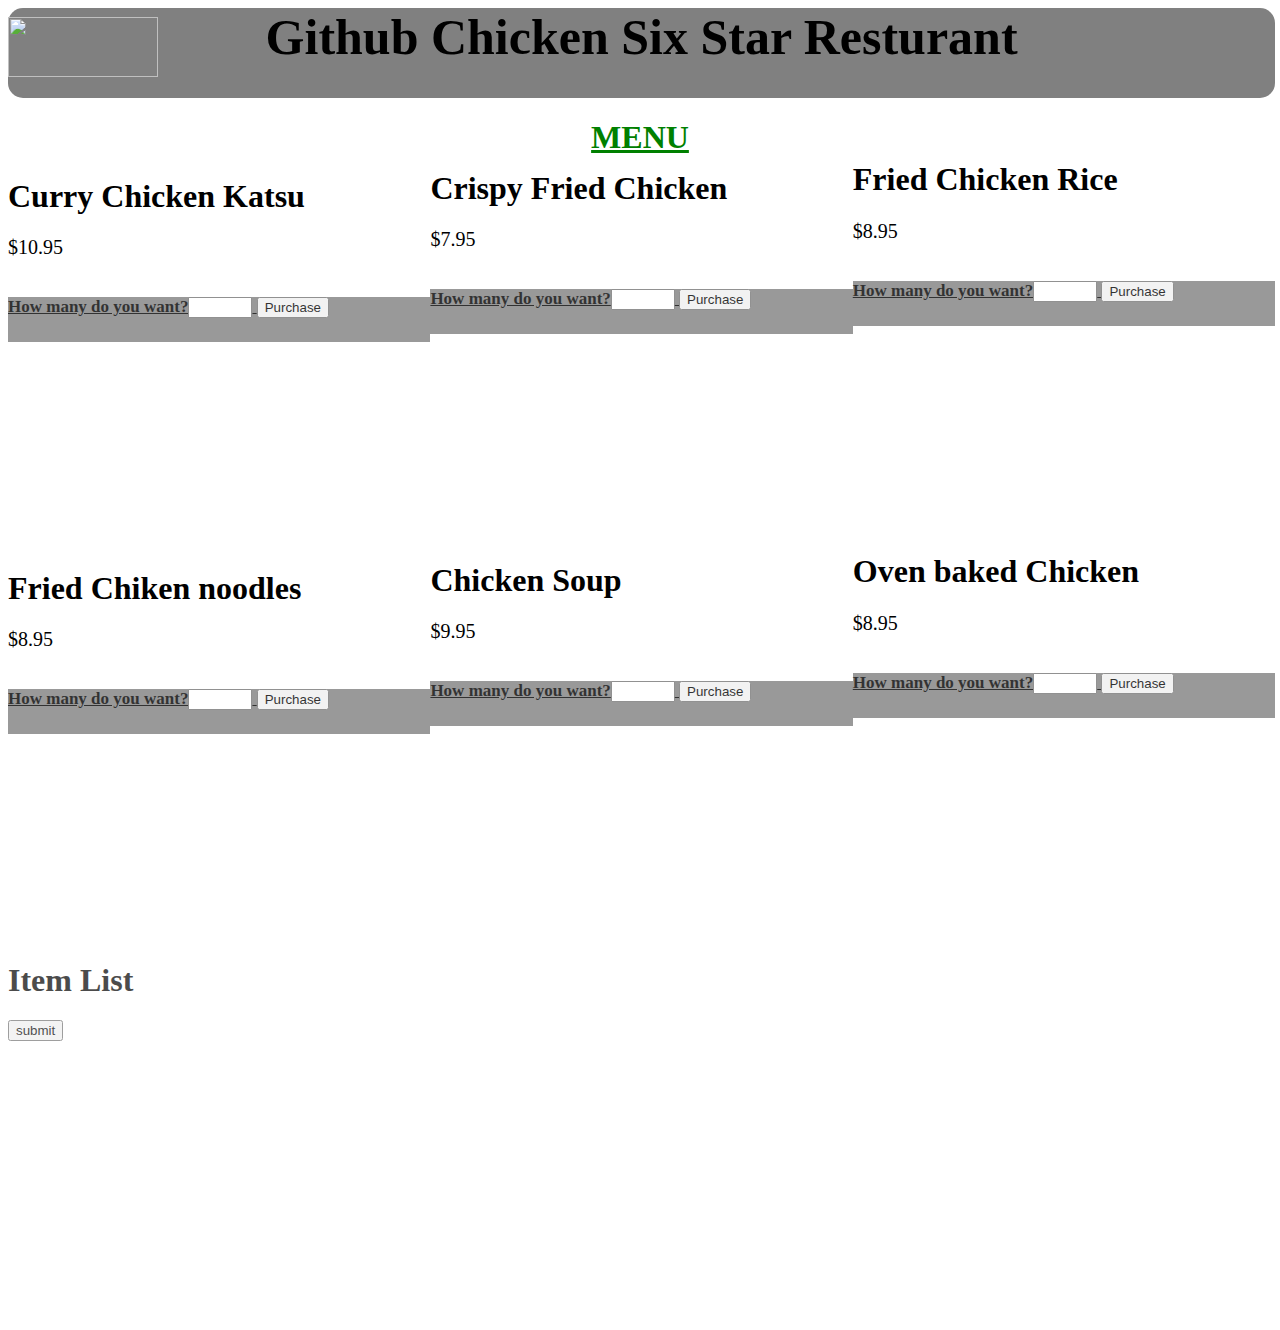
==== index.html @ 5165e941 "Add files via upload" ====
<html>
  <head>
    <link rel="stylesheet" type="text/css" href="store.css">
  </head>
  <body>
    <div id="StoreTitle">
      <h1 id="storeT">Github Chicken Six Star Resturant</h1>
      <img id="logo" src="https://images-platform.99static.com/33-pyDLTARxrpq5t1hn8p_ibRNU=/193x100:996x903/500x500/top/smart/99designs-contests-attachments/71/71759/attachment_71759424" height="60vh" width="150vw">
    </div>
    <h1 id="storemenu">MENU</h1>
    <div id="food1">
      <h1 id="food1Name">sda</h1>
      <p id="food1price">ada</p>
      <br>
    <div id="box">
    <b>How many do you want?<input type="number" id="food1Quatity" min=0>
    <button id="food1Button" onclick="ShowResult1()">Purchase</button></b>
      </div>
    </div>
     <div id="food2">
      <h1 id="food2Name">sda</h1>
      <p id="food2price">ada</p>
      <br>
    <div id="box">
    <b>How many do you want?<input type="number" id="food2Quatity" min=0>
    <button id="food1Button" onclick="ShowResult2()">Purchase</button></b>
      </div>
    </div>
     <div id="food3">
       <h1 id="food3Name"></h1>
      <p id="food3price"></p>
      <br>
    <div id="box">
    <b>How many do you want?<input type="number" id="food3Quatity" min=0>
    <button id="food1Button" onclick="ShowResult3()">Purchase</button></b>
      </div>
    </div>
     <div id="food4">
       <h1 id="food4Name"></h1>
      <p id="food4price"></p>
      <br>
    <div id="box">
    <b>How many do you want?<input type="number" id="food4Quatity" min=0>
    <button id="food1Button" onclick="ShowResult4()">Purchase</button></b>
      </div>
    </div>
     <div id="food5">
      <h1 id="food5Name"></h1>
      <p id="food5price"></p>
      <br>
    <div id="box">
    <b>How many do you want?<input type="number" id="food5Quatity" min=0>
    <button id="food1Button" onclick="ShowResult5()">Purchase</button></b>
      </div>
    </div>
     <div id="food6">
      <h1 id="food6Name"></h1>
      <p id="food6price"></p>
      <br>
    <div id="box">
    <b>How many do you want?<input type="number" id="food6Quatity" min=0>
    <button id="food1Button" onclick="ShowResult6()">Purchase</button></b>
      </div>
    </div>
    <div id="result">
    <h1>Item List</h1>
      <ol></ol>
    <button onclick="nextpage()">submit</button>
    </div>
    <script src="store.js"></script>
  </body>
</html>
---- store.css ----
body{
  background-image:url('https://www.eurocheapo.com/blog/wp-content/uploads/2008/05/les-halles-bosquet.jpg');
  background-size:cover;
}
div{  width:33vw;
  height:43vh;
}
#storeT{
   text-align:center;
   font-size:50px;
}
#storemenu{
  text-align:center;
  text-decoration:underline;
  color:green;
}
#box{
  width:33vw;
  height:5vh;
  background-color:gray;
  opacity:0.8;
}
p{
  font-size:20px;
}
b{
font-size:17px;
text-decoration:underline;
}
#logo{
  margin-top:-6.5%;
}
#StoreTitle{
  width:99vw;
  height:10vh;
  background-color:gray;
  border-radius:15px;
  margin-bottom:2vh;
  
}
#food1{
  background-image:url('https://japan.recipetineats.com/wp-content/uploads/2017/03/Katsu-Curry2.jpg');
  background-size:cover;
  border-radius:25px;
}
input{
  width:5vw;
}
#food2{
  background-image:url('https://feastandfarm.com/wp-content/uploads/friedchicken.jpg');
    background-size:cover;
  margin-left:33vw;
  margin-top:-46.3vh;
  border-radius:25px;
}
#food3{
  background-image:url('https://www.averiecooks.com/wp-content/uploads/2016/02/chickenfriedrice-10.jpg');
  background-size:cover;
   margin-left:66vw;
  margin-top:-46.3vh;
  border-radius:25px;
}
#food4{
  background-image:url('https://recipes.timesofindia.com/photo/54458787.cms');
  background-size:cover;
  border-radius:25px;
}
#food5{
  background-image:url('https://static01.nyt.com/images/2016/11/29/dining/recipelab-chick-noodle-still/recipelab-chick-noodle-still-videoSixteenByNineJumbo1600.jpg');
  background-size:cover;
    margin-left:33vw;
  margin-top:-46.3vh;
  border-radius:25px;
}
#food6{
  background-image:url('https://images-gmi-pmc.edge-generalmills.com/8a61d4b7-8967-47f0-b486-71a0e86ca82a.jpg');
  background-size:cover;
   margin-left:66vw;
  margin-top:-46.3vh;
  border-radius:25px;
}
#result{
  width:98.5vw;
  height:40vh;
  background-color:white;
  opacity:0.7;
}
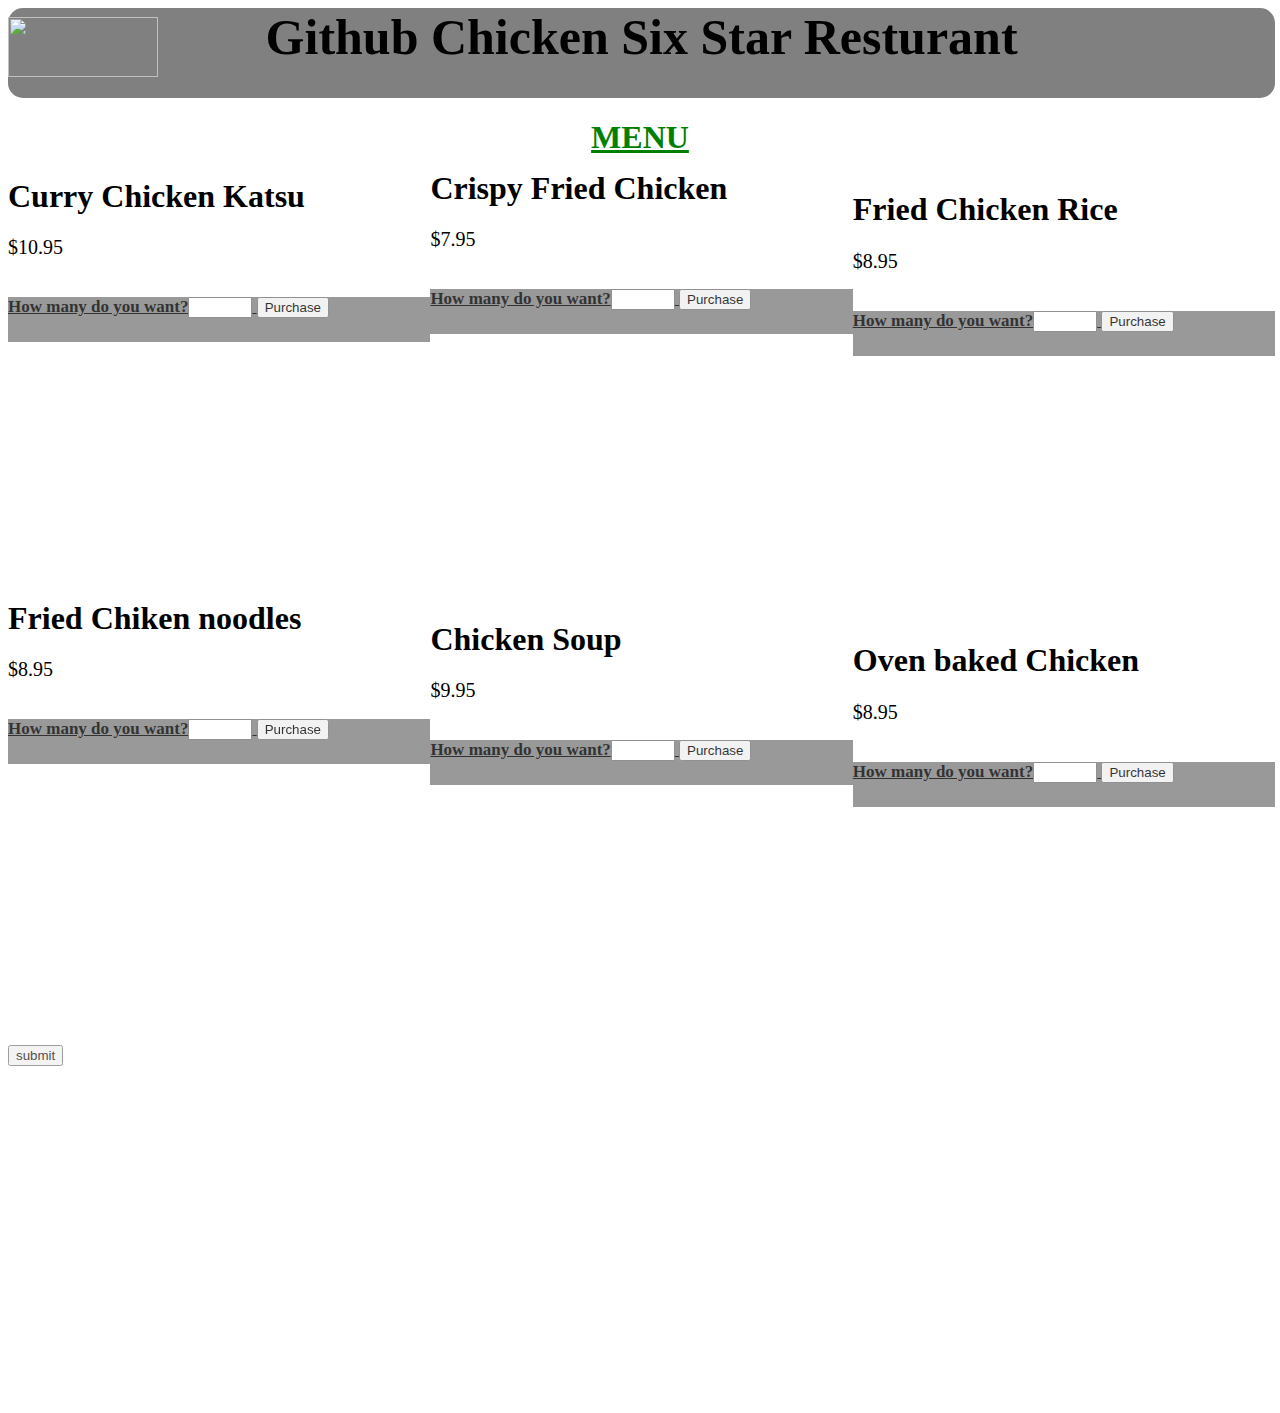
==== commit 13880c6a: "Add files via upload" ====
--- a/index.html
+++ b/index.html
@@ -1,72 +1,71 @@
-<html>
-  <head>
-    <link rel="stylesheet" type="text/css" href="store.css">
-  </head>
-  <body>
-    <div id="StoreTitle">
-      <h1 id="storeT">Github Chicken Six Star Resturant</h1>
-      <img id="logo" src="https://images-platform.99static.com/33-pyDLTARxrpq5t1hn8p_ibRNU=/193x100:996x903/500x500/top/smart/99designs-contests-attachments/71/71759/attachment_71759424" height="60vh" width="150vw">
-    </div>
-    <h1 id="storemenu">MENU</h1>
-    <div id="food1">
-      <h1 id="food1Name">sda</h1>
-      <p id="food1price">ada</p>
-      <br>
-    <div id="box">
-    <b>How many do you want?<input type="number" id="food1Quatity" min=0>
-    <button id="food1Button" onclick="ShowResult1()">Purchase</button></b>
-      </div>
-    </div>
-     <div id="food2">
-      <h1 id="food2Name">sda</h1>
-      <p id="food2price">ada</p>
-      <br>
-    <div id="box">
-    <b>How many do you want?<input type="number" id="food2Quatity" min=0>
-    <button id="food1Button" onclick="ShowResult2()">Purchase</button></b>
-      </div>
-    </div>
-     <div id="food3">
-       <h1 id="food3Name"></h1>
-      <p id="food3price"></p>
-      <br>
-    <div id="box">
-    <b>How many do you want?<input type="number" id="food3Quatity" min=0>
-    <button id="food1Button" onclick="ShowResult3()">Purchase</button></b>
-      </div>
-    </div>
-     <div id="food4">
-       <h1 id="food4Name"></h1>
-      <p id="food4price"></p>
-      <br>
-    <div id="box">
-    <b>How many do you want?<input type="number" id="food4Quatity" min=0>
-    <button id="food1Button" onclick="ShowResult4()">Purchase</button></b>
-      </div>
-    </div>
-     <div id="food5">
-      <h1 id="food5Name"></h1>
-      <p id="food5price"></p>
-      <br>
-    <div id="box">
-    <b>How many do you want?<input type="number" id="food5Quatity" min=0>
-    <button id="food1Button" onclick="ShowResult5()">Purchase</button></b>
-      </div>
-    </div>
-     <div id="food6">
-      <h1 id="food6Name"></h1>
-      <p id="food6price"></p>
-      <br>
-    <div id="box">
-    <b>How many do you want?<input type="number" id="food6Quatity" min=0>
-    <button id="food1Button" onclick="ShowResult6()">Purchase</button></b>
-      </div>
-    </div>
-    <div id="result">
-    <h1>Item List</h1>
-      <ol></ol>
-    <button onclick="nextpage()">submit</button>
-    </div>
-    <script src="store.js"></script>
-  </body>
-</html>+<html>
+  <head>
+    <link rel="stylesheet" type="text/css" href="store.css">
+  </head>
+  <body>
+    <div id="StoreTitle">
+      <h1 id="storeT">Github Chicken Six Star Resturant</h1>
+      <img id="logo" src="https://images-platform.99static.com/33-pyDLTARxrpq5t1hn8p_ibRNU=/193x100:996x903/500x500/top/smart/99designs-contests-attachments/71/71759/attachment_71759424" height="60vh" width="150vw">
+    </div>
+    <h1 id="storemenu">MENU</h1>
+    <div id="food1">
+      <h1 id="food1Name">sda</h1>
+      <p id="food1price">ada</p>
+      <br>
+    <div id="box">
+    <b>How many do you want?<input type="number" id="food1Quatity" min=0>
+    <button id="food1Button" onclick="ShowResult1()">Purchase</button></b>
+      </div>
+    </div>
+     <div id="food2">
+      <h1 id="food2Name">sda</h1>
+      <p id="food2price">ada</p>
+      <br>
+    <div id="box">
+    <b>How many do you want?<input type="number" id="food2Quatity" min=0>
+    <button id="food1Button" onclick="ShowResult2()">Purchase</button></b>
+      </div>
+    </div>
+     <div id="food3">
+       <h1 id="food3Name"></h1>
+      <p id="food3price"></p>
+      <br>
+    <div id="box">
+    <b>How many do you want?<input type="number" id="food3Quatity" min=0>
+    <button id="food1Button" onclick="ShowResult3()">Purchase</button></b>
+      </div>
+    </div>
+     <div id="food4">
+       <h1 id="food4Name"></h1>
+      <p id="food4price"></p>
+      <br>
+    <div id="box">
+    <b>How many do you want?<input type="number" id="food4Quatity" min=0>
+    <button id="food1Button" onclick="ShowResult4()">Purchase</button></b>
+      </div>
+    </div>
+     <div id="food5">
+      <h1 id="food5Name"></h1>
+      <p id="food5price"></p>
+      <br>
+    <div id="box">
+    <b>How many do you want?<input type="number" id="food5Quatity" min=0>
+    <button id="food1Button" onclick="ShowResult5()">Purchase</button></b>
+      </div>
+    </div>
+     <div id="food6">
+      <h1 id="food6Name"></h1>
+      <p id="food6price"></p>
+      <br>
+    <div id="box">
+    <b>How many do you want?<input type="number" id="food6Quatity" min=0>
+    <button id="food1Button" onclick="ShowResult6()">Purchase</button></b>
+      </div>
+    </div>
+    <div id="result">
+    <ol></ol>
+    <button onclick="nextpage()">submit</button>
+    </div>
+    <script src="store.js"></script>
+  </body>
+</html>
--- a/store.css
+++ b/store.css
@@ -1,87 +1,97 @@
-body{
-  background-image:url('https://www.eurocheapo.com/blog/wp-content/uploads/2008/05/les-halles-bosquet.jpg');
-  background-size:cover;
-}
-div{  width:33vw;
-  height:43vh;
-}
-#storeT{
-   text-align:center;
-   font-size:50px;
-}
-#storemenu{
-  text-align:center;
-  text-decoration:underline;
-  color:green;
-}
-#box{
-  width:33vw;
-  height:5vh;
-  background-color:gray;
-  opacity:0.8;
-}
-p{
-  font-size:20px;
-}
-b{
-font-size:17px;
-text-decoration:underline;
-}
-#logo{
-  margin-top:-6.5%;
-}
-#StoreTitle{
-  width:99vw;
-  height:10vh;
-  background-color:gray;
-  border-radius:15px;
-  margin-bottom:2vh;
-  
-}
-#food1{
-  background-image:url('https://japan.recipetineats.com/wp-content/uploads/2017/03/Katsu-Curry2.jpg');
-  background-size:cover;
-  border-radius:25px;
-}
-input{
-  width:5vw;
-}
-#food2{
-  background-image:url('https://feastandfarm.com/wp-content/uploads/friedchicken.jpg');
-    background-size:cover;
-  margin-left:33vw;
-  margin-top:-46.3vh;
-  border-radius:25px;
-}
-#food3{
-  background-image:url('https://www.averiecooks.com/wp-content/uploads/2016/02/chickenfriedrice-10.jpg');
-  background-size:cover;
-   margin-left:66vw;
-  margin-top:-46.3vh;
-  border-radius:25px;
-}
-#food4{
-  background-image:url('https://recipes.timesofindia.com/photo/54458787.cms');
-  background-size:cover;
-  border-radius:25px;
-}
-#food5{
-  background-image:url('https://static01.nyt.com/images/2016/11/29/dining/recipelab-chick-noodle-still/recipelab-chick-noodle-still-videoSixteenByNineJumbo1600.jpg');
-  background-size:cover;
-    margin-left:33vw;
-  margin-top:-46.3vh;
-  border-radius:25px;
-}
-#food6{
-  background-image:url('https://images-gmi-pmc.edge-generalmills.com/8a61d4b7-8967-47f0-b486-71a0e86ca82a.jpg');
-  background-size:cover;
-   margin-left:66vw;
-  margin-top:-46.3vh;
-  border-radius:25px;
-}
-#result{
-  width:98.5vw;
-  height:40vh;
-  background-color:white;
-  opacity:0.7;
+body{
+  background-image:url('https://www.eurocheapo.com/blog/wp-content/uploads/2008/05/les-halles-bosquet.jpg');
+  background-size:cover;
+}
+div{  width:33vw;
+  height:43vh;
+}
+#storeT{
+   text-align:center;
+   font-size:50px;
+}
+#storemenu{
+  text-align:center;
+  text-decoration:underline;
+  color:green;
+}
+#box{
+  width:33vw;
+  height:5vh;
+  background-color:gray;
+  opacity:0.8;
+}
+p{
+  font-size:20px;
+}
+b{
+font-size:17px;
+text-decoration:underline;
+}
+#logo{
+  margin-top:-6.5%;
+}
+#StoreTitle{
+  width:99vw;
+  height:10vh;
+  background-color:gray;
+  border-radius:15px;
+  margin-bottom:2vh;
+  
+}
+#food1{
+  background-image:url('https://japan.recipetineats.com/wp-content/uploads/2017/03/Katsu-Curry2.jpg');
+  background-size:cover;
+  border-radius:25px;
+}
+input{
+  width:5vw;
+}
+#food2{
+  background-image:url('https://feastandfarm.com/wp-content/uploads/friedchicken.jpg');
+    background-size:cover;
+  margin-left:33vw;
+  margin-top:-46.3vh;
+  border-radius:25px;
+}
+#food3{
+  background-image:url('https://www.averiecooks.com/wp-content/uploads/2016/02/chickenfriedrice-10.jpg');
+  background-size:cover;
+   margin-left:66vw;
+  margin-top:-43vh;
+  border-radius:25px;
+}
+#food4{
+  background-image:url('https://recipes.timesofindia.com/photo/54458787.cms');
+  background-size:cover;
+  border-radius:25px;
+}
+#food5{
+  background-image:url('https://static01.nyt.com/images/2016/11/29/dining/recipelab-chick-noodle-still/recipelab-chick-noodle-still-videoSixteenByNineJumbo1600.jpg');
+  background-size:cover;
+    margin-left:33vw;
+  margin-top:-43vh;
+  border-radius:25px;
+}
+#food6{
+  background-image:url('https://images-gmi-pmc.edge-generalmills.com/8a61d4b7-8967-47f0-b486-71a0e86ca82a.jpg');
+  background-size:cover;
+   margin-left:66vw;
+  margin-top:-43vh;
+  border-radius:25px;
+}
+#result{
+  width:98.5vw;
+  height:40vh;
+  background-color:white;
+  opacity:0.7;
+}
+#recipe{
+  height:90vh;
+  width:40vw;
+  background-color:white;
+  opacity:0.8;
+  margin-left:30%;
+}
+#Summary{
+  text-align:center;
 }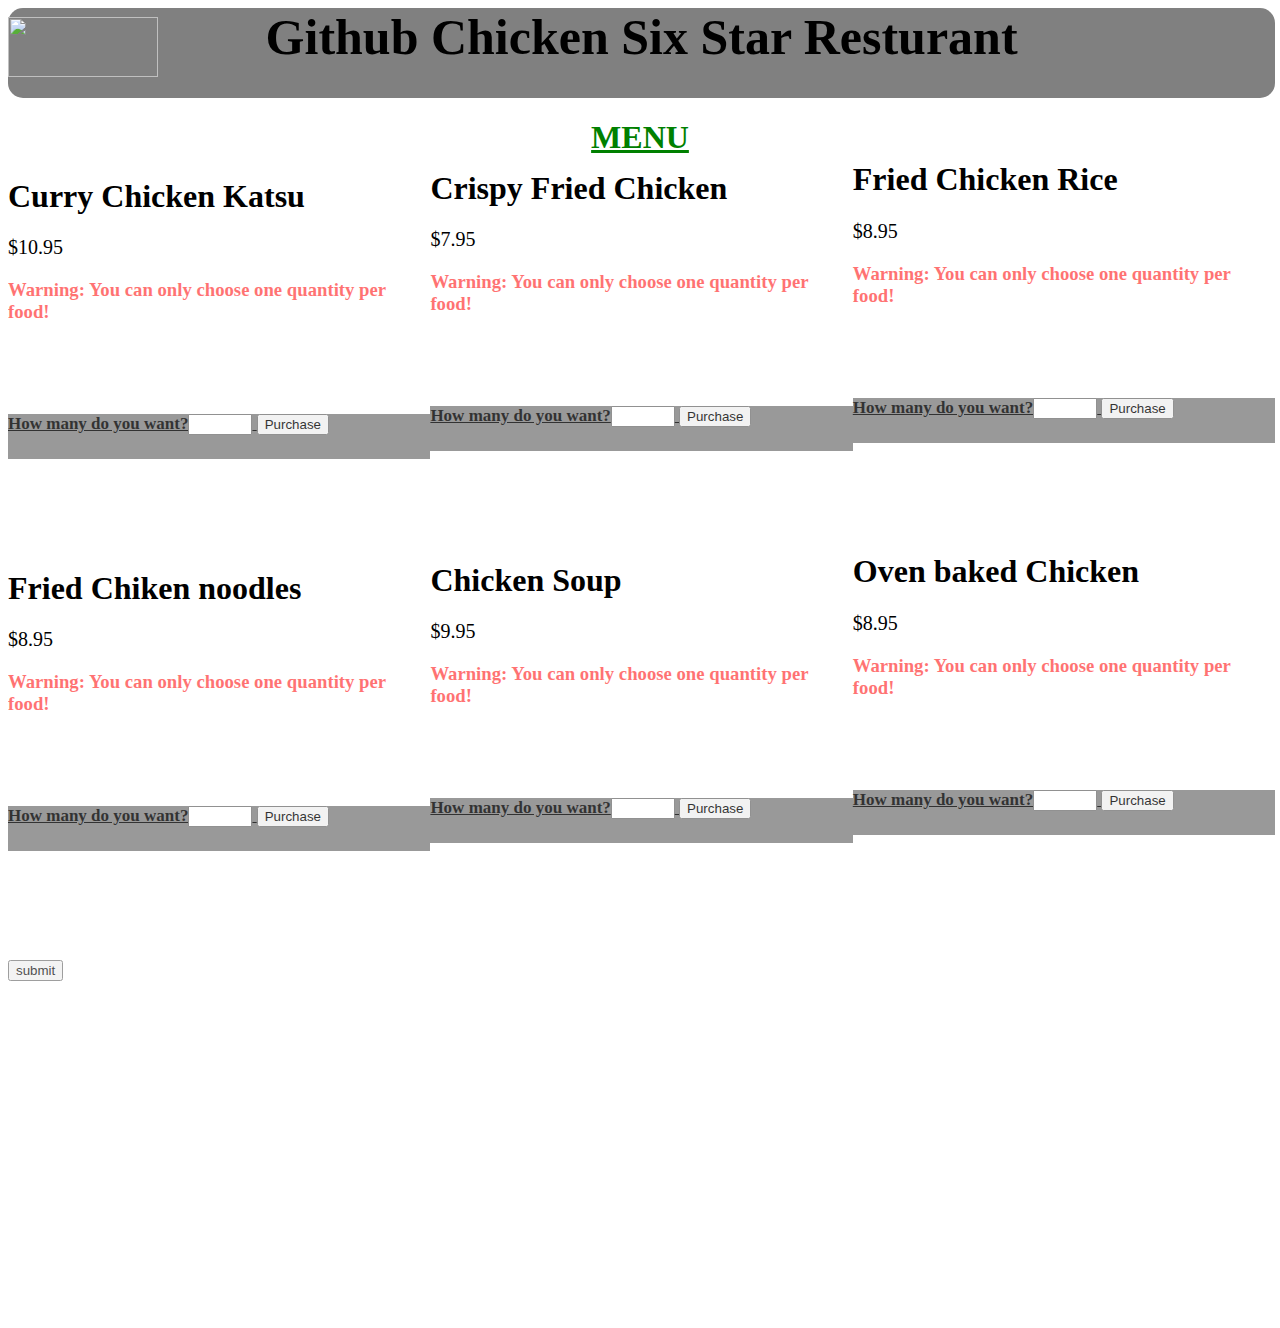
==== commit 47c5cc6d: "Add files via upload" ====
--- a/index.html
+++ b/index.html
@@ -1,71 +1,90 @@
-<html>
-  <head>
-    <link rel="stylesheet" type="text/css" href="store.css">
-  </head>
-  <body>
-    <div id="StoreTitle">
-      <h1 id="storeT">Github Chicken Six Star Resturant</h1>
-      <img id="logo" src="https://images-platform.99static.com/33-pyDLTARxrpq5t1hn8p_ibRNU=/193x100:996x903/500x500/top/smart/99designs-contests-attachments/71/71759/attachment_71759424" height="60vh" width="150vw">
-    </div>
-    <h1 id="storemenu">MENU</h1>
-    <div id="food1">
-      <h1 id="food1Name">sda</h1>
-      <p id="food1price">ada</p>
-      <br>
-    <div id="box">
-    <b>How many do you want?<input type="number" id="food1Quatity" min=0>
-    <button id="food1Button" onclick="ShowResult1()">Purchase</button></b>
-      </div>
-    </div>
-     <div id="food2">
-      <h1 id="food2Name">sda</h1>
-      <p id="food2price">ada</p>
-      <br>
-    <div id="box">
-    <b>How many do you want?<input type="number" id="food2Quatity" min=0>
-    <button id="food1Button" onclick="ShowResult2()">Purchase</button></b>
-      </div>
-    </div>
-     <div id="food3">
-       <h1 id="food3Name"></h1>
-      <p id="food3price"></p>
-      <br>
-    <div id="box">
-    <b>How many do you want?<input type="number" id="food3Quatity" min=0>
-    <button id="food1Button" onclick="ShowResult3()">Purchase</button></b>
-      </div>
-    </div>
-     <div id="food4">
-       <h1 id="food4Name"></h1>
-      <p id="food4price"></p>
-      <br>
-    <div id="box">
-    <b>How many do you want?<input type="number" id="food4Quatity" min=0>
-    <button id="food1Button" onclick="ShowResult4()">Purchase</button></b>
-      </div>
-    </div>
-     <div id="food5">
-      <h1 id="food5Name"></h1>
-      <p id="food5price"></p>
-      <br>
-    <div id="box">
-    <b>How many do you want?<input type="number" id="food5Quatity" min=0>
-    <button id="food1Button" onclick="ShowResult5()">Purchase</button></b>
-      </div>
-    </div>
-     <div id="food6">
-      <h1 id="food6Name"></h1>
-      <p id="food6price"></p>
-      <br>
-    <div id="box">
-    <b>How many do you want?<input type="number" id="food6Quatity" min=0>
-    <button id="food1Button" onclick="ShowResult6()">Purchase</button></b>
-      </div>
-    </div>
-    <div id="result">
-    <ol></ol>
-    <button onclick="nextpage()">submit</button>
-    </div>
-    <script src="store.js"></script>
-  </body>
-</html>
+<html>
+  <head>
+    <link rel="stylesheet" type="text/css" href="store.css">
+  </head>
+  <body>
+    <div id="StoreTitle">
+      <h1 id="storeT">Github Chicken Six Star Resturant</h1>
+      <img id="logo" src="https://images-platform.99static.com/33-pyDLTARxrpq5t1hn8p_ibRNU=/193x100:996x903/500x500/top/smart/99designs-contests-attachments/71/71759/attachment_71759424" height="60vh" width="150vw">
+    </div>
+    <h1 id="storemenu">MENU</h1>
+    <div id="food1">
+      <h1 id="food1Name">sda</h1>
+      <p id="food1price">ada</p>
+<div id="box2"><h3 id="warn"> Warning: You can only choose one quantity per food!</h3></div>
+<br><br><br><br><br>
+    <div id="box">
+    <b>How many do you want?<input type="number" id="food1Quatity" min=0 max=10>
+    <button id="food1Button" onclick="ShowResult1()">Purchase</button>
+  </b>
+      </div>
+    </div>
+     <div id="food2">
+      <h1 id="food2Name">sda</h1>
+      <p id="food2price">ada</p>
+<div id="box2"><h3 id="warn"> Warning: You can only choose one quantity per food!</h3></div>
+<br><br><br><br><br>
+    <div id="box">
+    <b>How many do you want?<input type="number" id="food2Quatity" min=0 max=10>
+    <button id="food1Button" onclick="ShowResult2()">Purchase</button>
+  </b>
+      </div>
+    </div>
+     <div id="food3">
+       <h1 id="food3Name"></h1>
+      <p id="food3price"></p>
+
+<div id="box2"><h3 id="warn"> Warning: You can only choose one quantity per food!</h3></div>
+<br><br><br><br><br>
+    <div id="box">
+<b>How many do you want?<input type="number" id="food3Quatity" min=0 max=10>
+    <button id="food1Button" onclick="ShowResult3()">Purchase</button></b>
+      </div>
+    </div>
+     <div id="food4">
+       <h1 id="food4Name"></h1>
+      <p id="food4price"></p>
+<div id="box2"><h3 id="warn"> Warning: You can only choose one quantity per food!</h3></div>
+<br><br><br><br><br>
+    <div id="box">
+<b>How many do you want?<input type="number" id="food4Quatity" min=0 max=10>
+    <button id="food1Button" onclick="ShowResult4()">Purchase</button>
+  </b>
+      </div>
+    </div>
+     <div id="food5">
+      <h1 id="food5Name"></h1>
+      <p id="food5price"></p>
+<div id="box2"><h3 id="warn"> Warning: You can only choose one quantity per food!</h3></div>
+<br><br><br><br><br>
+<div id="box">
+  <b>How many do you want?<input type="number" id="food5Quatity" min=0 max=10>
+    <button id="food1Button" onclick="ShowResult5()">Purchase</button>
+  </b>
+      </div>
+    </div>
+     <div id="food6">
+      <h1 id="food6Name"></h1>
+      <p id="food6price"></p>
+<div id="box2"><h3 id="warn"> Warning: You can only choose one quantity per food!</h3></div>
+<br><br><br><br><br>
+    <div id="box">
+<b>How many do you want?<input type="number" id="food6Quatity" min=0 max=10>
+<button id="food1Button" onclick="ShowResult6()">Purchase</button>
+   </b>
+      </div>
+    </div>
+    <div id="result">
+    <p id="DR">
+    <p id="show1"></p>
+     <p id="show2"></p>
+      <p id="show3"><p>
+      <p id="show4"></p>
+      <p id="show5"></p>
+      <p id="show6"></p>
+</p>
+    <button onclick="nextpage()">submit</button>
+    </div>
+    <script src="store.js"></script>
+  </body>
+</html>--- a/store.css
+++ b/store.css
@@ -1,97 +1,128 @@
-body{
-  background-image:url('https://www.eurocheapo.com/blog/wp-content/uploads/2008/05/les-halles-bosquet.jpg');
-  background-size:cover;
-}
-div{  width:33vw;
-  height:43vh;
-}
-#storeT{
-   text-align:center;
-   font-size:50px;
-}
-#storemenu{
-  text-align:center;
-  text-decoration:underline;
-  color:green;
-}
-#box{
-  width:33vw;
-  height:5vh;
-  background-color:gray;
-  opacity:0.8;
-}
-p{
-  font-size:20px;
-}
-b{
-font-size:17px;
-text-decoration:underline;
-}
-#logo{
-  margin-top:-6.5%;
-}
-#StoreTitle{
-  width:99vw;
-  height:10vh;
-  background-color:gray;
-  border-radius:15px;
-  margin-bottom:2vh;
-  
-}
-#food1{
-  background-image:url('https://japan.recipetineats.com/wp-content/uploads/2017/03/Katsu-Curry2.jpg');
-  background-size:cover;
-  border-radius:25px;
-}
-input{
-  width:5vw;
-}
-#food2{
-  background-image:url('https://feastandfarm.com/wp-content/uploads/friedchicken.jpg');
-    background-size:cover;
-  margin-left:33vw;
-  margin-top:-46.3vh;
-  border-radius:25px;
-}
-#food3{
-  background-image:url('https://www.averiecooks.com/wp-content/uploads/2016/02/chickenfriedrice-10.jpg');
-  background-size:cover;
-   margin-left:66vw;
-  margin-top:-43vh;
-  border-radius:25px;
-}
-#food4{
-  background-image:url('https://recipes.timesofindia.com/photo/54458787.cms');
-  background-size:cover;
-  border-radius:25px;
-}
-#food5{
-  background-image:url('https://static01.nyt.com/images/2016/11/29/dining/recipelab-chick-noodle-still/recipelab-chick-noodle-still-videoSixteenByNineJumbo1600.jpg');
-  background-size:cover;
-    margin-left:33vw;
-  margin-top:-43vh;
-  border-radius:25px;
-}
-#food6{
-  background-image:url('https://images-gmi-pmc.edge-generalmills.com/8a61d4b7-8967-47f0-b486-71a0e86ca82a.jpg');
-  background-size:cover;
-   margin-left:66vw;
-  margin-top:-43vh;
-  border-radius:25px;
-}
-#result{
-  width:98.5vw;
-  height:40vh;
-  background-color:white;
-  opacity:0.7;
-}
-#recipe{
-  height:90vh;
-  width:40vw;
-  background-color:white;
-  opacity:0.8;
-  margin-left:30%;
-}
-#Summary{
-  text-align:center;
+body {
+  background-image: url('https://www.eurocheapo.com/blog/wp-content/uploads/2008/05/les-halles-bosquet.jpg');
+  background-size: cover;
+}
+
+div {
+  width: 33vw;
+  height: 43vh;
+}
+
+#storeT {
+  text-align: center;
+  font-size: 50px;
+}
+
+#storemenu {
+  text-align: center;
+  text-decoration: underline;
+  color: green;
+}
+
+#box {
+  width: 33vw;
+  height: 5vh;
+  background-color: gray;
+  opacity: 0.8;
+}
+#box2 {
+   width: 33vw;
+   height: 5vh;
+   background-color: white;
+  opacity: 0.55;
+}
+p {
+  font-size: 20px;
+}
+
+b {
+  font-size: 17px;
+  text-decoration: underline;
+}
+
+#logo {
+  margin-top: -6.5%;
+}
+
+#StoreTitle {
+  width: 99vw;
+  height: 10vh;
+  background-color: gray;
+  border-radius: 15px;
+  margin-bottom: 2vh;
+
+}
+#warn{
+  color: red;
+  text-decoration: none;
+}
+#food1 {
+  background-image: url('https://japan.recipetineats.com/wp-content/uploads/2017/03/Katsu-Curry2.jpg');
+  background-size: cover;
+  border-radius: 25px;
+}
+
+input {
+  width: 5vw;
+}
+
+#food2 {
+  background-image: url('https://feastandfarm.com/wp-content/uploads/friedchicken.jpg');
+  background-size: cover;
+  margin-left: 33vw;
+  margin-top: -46.3vh;
+  border-radius: 25px;
+}
+
+#food3 {
+  background-image: url('https://www.averiecooks.com/wp-content/uploads/2016/02/chickenfriedrice-10.jpg');
+  background-size: cover;
+  margin-left: 66vw;
+  margin-top: -46.3vh;
+  border-radius: 25px;
+}
+
+#food4 {
+  background-image: url('https://recipes.timesofindia.com/photo/54458787.cms');
+  background-size: cover;
+  border-radius: 25px;
+}
+
+#food5 {
+  background-image: url('https://static01.nyt.com/images/2016/11/29/dining/recipelab-chick-noodle-still/recipelab-chick-noodle-still-videoSixteenByNineJumbo1600.jpg');
+  background-size: cover;
+  margin-left: 33vw;
+  margin-top: -46.3vh;
+  border-radius: 25px;
+}
+
+#food6 {
+  background-image: url('https://images-gmi-pmc.edge-generalmills.com/8a61d4b7-8967-47f0-b486-71a0e86ca82a.jpg');
+  background-size: cover;
+  margin-left: 66vw;
+  margin-top: -46.3vh;
+  border-radius: 25px;
+}
+
+#result {
+  width: 98.5vw;
+  height: 40vh;
+  background-color: white;
+  opacity: 0.7;
+}
+
+#recipe {
+  height: 90vh;
+  width: 40vw;
+  background-color: white;
+  opacity: 0.8;
+  margin-left: 30%;
+}
+
+#Summary {
+  text-align: center;
+  text-decoration:underline;
+}
+#ThankU {
+  text-align: center;
 }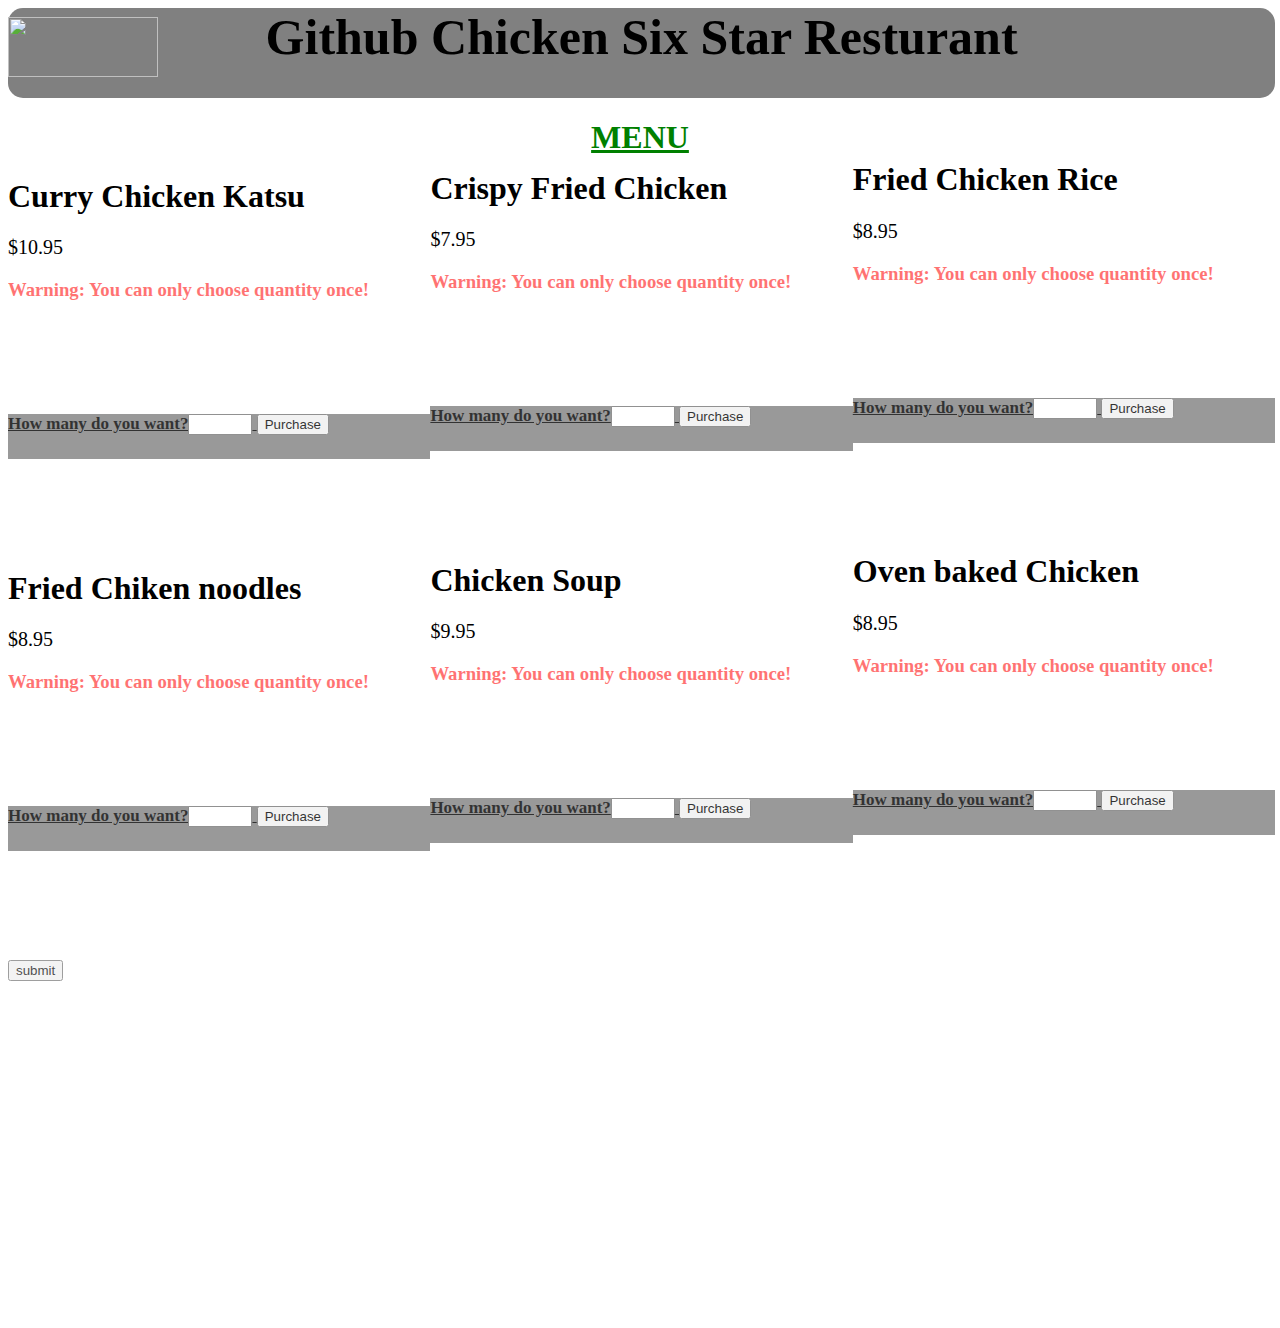
==== commit da79fd75: "Update index.html" ====
--- a/index.html
+++ b/index.html
@@ -11,7 +11,7 @@
     <div id="food1">
       <h1 id="food1Name">sda</h1>
       <p id="food1price">ada</p>
-<div id="box2"><h3 id="warn"> Warning: You can only choose one quantity per food!</h3></div>
+<div id="box2"><h3 id="warn"> Warning: You can only choose quantity once!</h3></div>
 <br><br><br><br><br>
     <div id="box">
     <b>How many do you want?<input type="number" id="food1Quatity" min=0 max=10>
@@ -22,7 +22,7 @@
      <div id="food2">
       <h1 id="food2Name">sda</h1>
       <p id="food2price">ada</p>
-<div id="box2"><h3 id="warn"> Warning: You can only choose one quantity per food!</h3></div>
+<div id="box2"><h3 id="warn">  Warning: You can only choose quantity once!</h3></div>
 <br><br><br><br><br>
     <div id="box">
     <b>How many do you want?<input type="number" id="food2Quatity" min=0 max=10>
@@ -34,7 +34,7 @@
        <h1 id="food3Name"></h1>
       <p id="food3price"></p>
 
-<div id="box2"><h3 id="warn"> Warning: You can only choose one quantity per food!</h3></div>
+<div id="box2"><h3 id="warn">  Warning: You can only choose quantity once!</h3></div>
 <br><br><br><br><br>
     <div id="box">
 <b>How many do you want?<input type="number" id="food3Quatity" min=0 max=10>
@@ -44,7 +44,7 @@
      <div id="food4">
        <h1 id="food4Name"></h1>
       <p id="food4price"></p>
-<div id="box2"><h3 id="warn"> Warning: You can only choose one quantity per food!</h3></div>
+<div id="box2"><h3 id="warn">  Warning: You can only choose quantity once!</h3></div>
 <br><br><br><br><br>
     <div id="box">
 <b>How many do you want?<input type="number" id="food4Quatity" min=0 max=10>
@@ -55,7 +55,7 @@
      <div id="food5">
       <h1 id="food5Name"></h1>
       <p id="food5price"></p>
-<div id="box2"><h3 id="warn"> Warning: You can only choose one quantity per food!</h3></div>
+<div id="box2"><h3 id="warn">  Warning: You can only choose quantity once!</h3></div>
 <br><br><br><br><br>
 <div id="box">
   <b>How many do you want?<input type="number" id="food5Quatity" min=0 max=10>
@@ -66,7 +66,7 @@
      <div id="food6">
       <h1 id="food6Name"></h1>
       <p id="food6price"></p>
-<div id="box2"><h3 id="warn"> Warning: You can only choose one quantity per food!</h3></div>
+<div id="box2"><h3 id="warn">  Warning: You can only choose quantity once!</h3></div>
 <br><br><br><br><br>
     <div id="box">
 <b>How many do you want?<input type="number" id="food6Quatity" min=0 max=10>
@@ -87,4 +87,4 @@
     </div>
     <script src="store.js"></script>
   </body>
-</html>+</html>
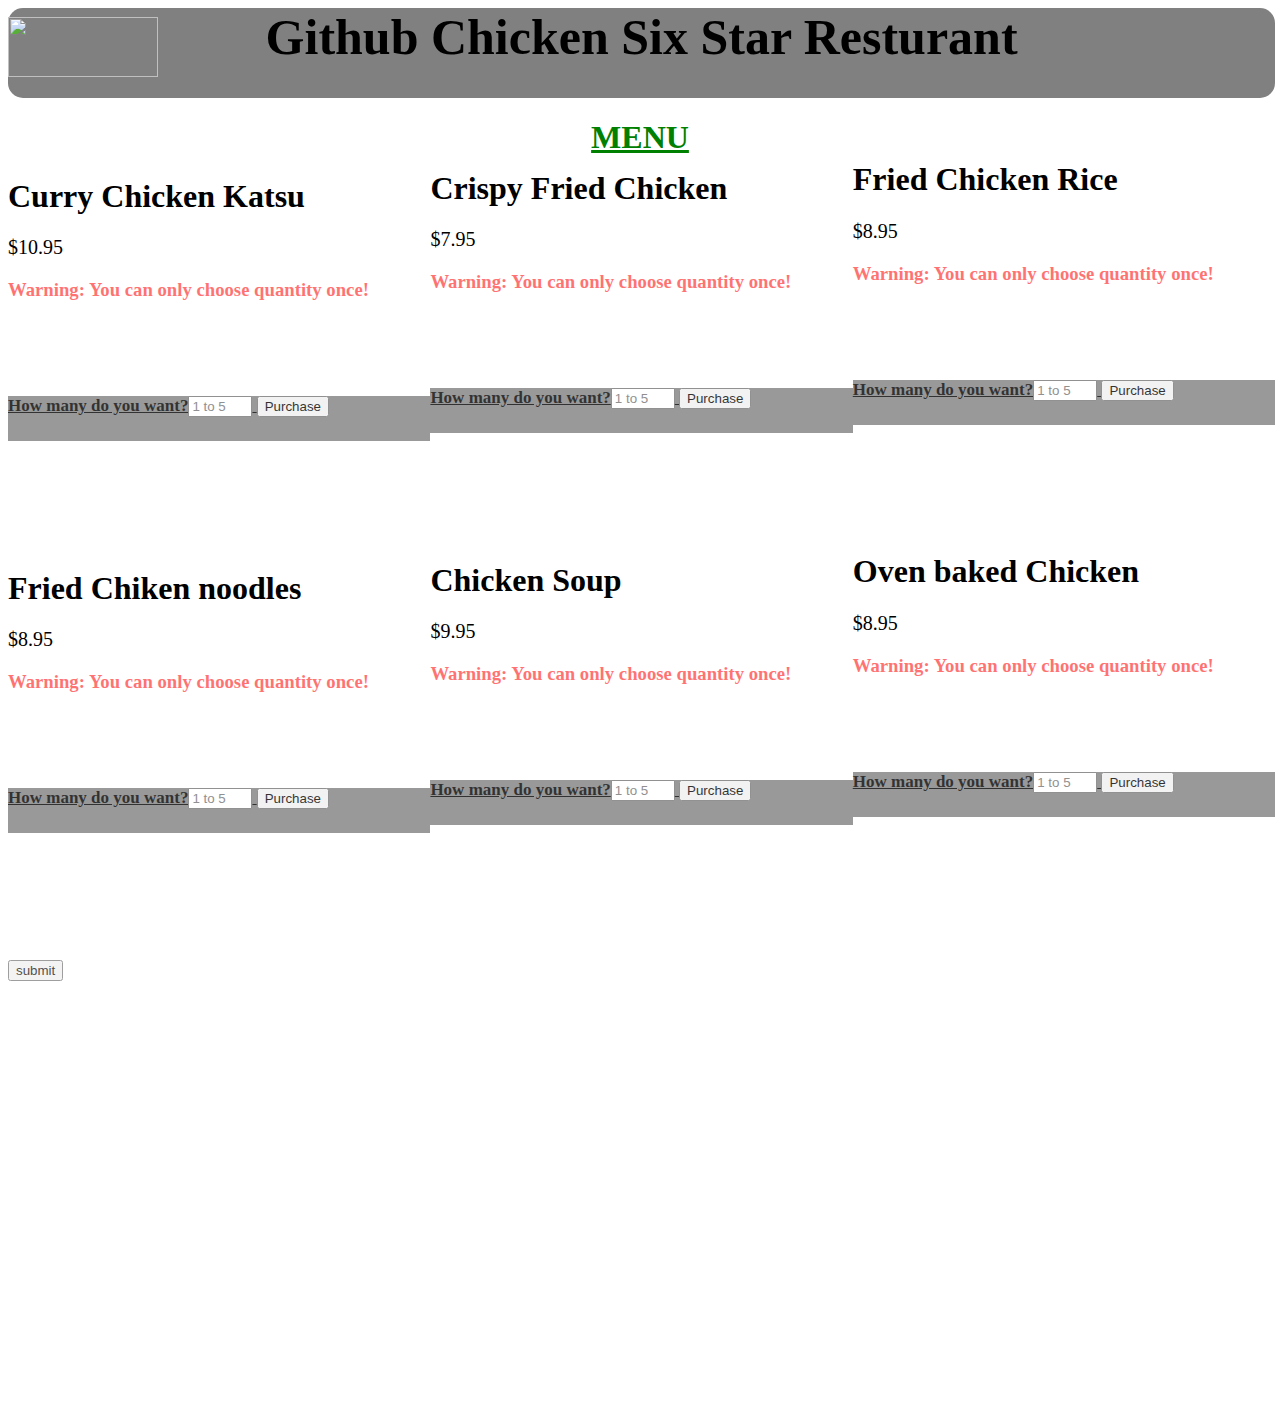
==== commit 8bbe2c0d: "Add files via upload" ====
--- a/index.html
+++ b/index.html
@@ -1,90 +1,105 @@
 <html>
-  <head>
-    <link rel="stylesheet" type="text/css" href="store.css">
-  </head>
-  <body>
-    <div id="StoreTitle">
-      <h1 id="storeT">Github Chicken Six Star Resturant</h1>
-      <img id="logo" src="https://images-platform.99static.com/33-pyDLTARxrpq5t1hn8p_ibRNU=/193x100:996x903/500x500/top/smart/99designs-contests-attachments/71/71759/attachment_71759424" height="60vh" width="150vw">
+
+<head>
+  <link rel="stylesheet" type="text/css" href="store.css">
+</head>
+
+<body>
+  <div id="StoreTitle">
+    <h1 id="storeT">Github Chicken Six Star Resturant</h1>
+    <img id="logo" src="https://images-platform.99static.com/33-pyDLTARxrpq5t1hn8p_ibRNU=/193x100:996x903/500x500/top/smart/99designs-contests-attachments/71/71759/attachment_71759424"
+      height="60vh" width="150vw">
+  </div>
+  <h1 id="storemenu">MENU</h1>
+  <div id="food1">
+    <h1 id="food1Name">sda</h1>
+    <p id="food1price">ada</p>
+    <div id="box2">
+      <h3 id="warn"> Warning: You can only choose quantity once!</h3>
     </div>
-    <h1 id="storemenu">MENU</h1>
-    <div id="food1">
-      <h1 id="food1Name">sda</h1>
-      <p id="food1price">ada</p>
-<div id="box2"><h3 id="warn"> Warning: You can only choose quantity once!</h3></div>
-<br><br><br><br><br>
+    <br><br><br><br>
     <div id="box">
-    <b>How many do you want?<input type="number" id="food1Quatity" min=0 max=10>
-    <button id="food1Button" onclick="ShowResult1()">Purchase</button>
-  </b>
-      </div>
+      <b>How many do you want?<input type="number" id="food1Quatity" min=1 max=5 placeholder="1 to 5" >
+        <button id="food1Button" onclick="ShowResult1()">Purchase</button>
+      </b>
     </div>
-     <div id="food2">
-      <h1 id="food2Name">sda</h1>
-      <p id="food2price">ada</p>
-<div id="box2"><h3 id="warn">  Warning: You can only choose quantity once!</h3></div>
-<br><br><br><br><br>
+  </div>
+  <div id="food2">
+    <h1 id="food2Name">sda</h1>
+    <p id="food2price">ada</p>
+    <div id="box2">
+      <h3 id="warn"> Warning: You can only choose quantity once!</h3>
+    </div>
+    <br><br><br><br>
     <div id="box">
-    <b>How many do you want?<input type="number" id="food2Quatity" min=0 max=10>
-    <button id="food1Button" onclick="ShowResult2()">Purchase</button>
-  </b>
-      </div>
+      <b>How many do you want?<input type="number" id="food2Quatity" min=1 max=5 placeholder="1 to 5">
+        <button id="food1Button" onclick="ShowResult2()">Purchase</button>
+      </b>
     </div>
-     <div id="food3">
-       <h1 id="food3Name"></h1>
-      <p id="food3price"></p>
+  </div>
+  <div id="food3">
+    <h1 id="food3Name"></h1>
+    <p id="food3price"></p>
 
-<div id="box2"><h3 id="warn">  Warning: You can only choose quantity once!</h3></div>
-<br><br><br><br><br>
+    <div id="box2">
+      <h3 id="warn"> Warning: You can only choose quantity once!</h3>
+    </div>
+    <br><br><br><br>
     <div id="box">
-<b>How many do you want?<input type="number" id="food3Quatity" min=0 max=10>
-    <button id="food1Button" onclick="ShowResult3()">Purchase</button></b>
-      </div>
+      <b>How many do you want?<input type="number" id="food3Quatity" min=1 max=5 placeholder="1 to 5">
+        <button id="food1Button" onclick="ShowResult3()">Purchase</button></b>
     </div>
-     <div id="food4">
-       <h1 id="food4Name"></h1>
-      <p id="food4price"></p>
-<div id="box2"><h3 id="warn">  Warning: You can only choose quantity once!</h3></div>
-<br><br><br><br><br>
+  </div>
+  <div id="food4">
+    <h1 id="food4Name"></h1>
+    <p id="food4price"></p>
+    <div id="box2">
+      <h3 id="warn"> Warning: You can only choose quantity once!</h3>
+    </div>
+    <br><br><br><br>
     <div id="box">
-<b>How many do you want?<input type="number" id="food4Quatity" min=0 max=10>
-    <button id="food1Button" onclick="ShowResult4()">Purchase</button>
-  </b>
-      </div>
+      <b>How many do you want?<input type="number" id="food4Quatity" min=1 max=5 placeholder="1 to 5">
+        <button id="food1Button" onclick="ShowResult4()">Purchase</button>
+      </b>
     </div>
-     <div id="food5">
-      <h1 id="food5Name"></h1>
-      <p id="food5price"></p>
-<div id="box2"><h3 id="warn">  Warning: You can only choose quantity once!</h3></div>
-<br><br><br><br><br>
-<div id="box">
-  <b>How many do you want?<input type="number" id="food5Quatity" min=0 max=10>
-    <button id="food1Button" onclick="ShowResult5()">Purchase</button>
-  </b>
-      </div>
+  </div>
+  <div id="food5">
+    <h1 id="food5Name"></h1>
+    <p id="food5price"></p>
+    <div id="box2">
+      <h3 id="warn"> Warning: You can only choose quantity once!</h3>
     </div>
-     <div id="food6">
-      <h1 id="food6Name"></h1>
-      <p id="food6price"></p>
-<div id="box2"><h3 id="warn">  Warning: You can only choose quantity once!</h3></div>
-<br><br><br><br><br>
+    <br><br><br><br>
     <div id="box">
-<b>How many do you want?<input type="number" id="food6Quatity" min=0 max=10>
-<button id="food1Button" onclick="ShowResult6()">Purchase</button>
-   </b>
-      </div>
+      <b>How many do you want?<input type="number" id="food5Quatity" min=1 max=5 placeholder="1 to 5">
+        <button id="food1Button" onclick="ShowResult5()">Purchase</button>
+      </b>
     </div>
-    <div id="result">
-    <p id="DR">
+  </div>
+  <div id="food6">
+    <h1 id="food6Name"></h1>
+    <p id="food6price"></p>
+    <div id="box2">
+      <h3 id="warn"> Warning: You can only choose quantity once!</h3>
+    </div>
+    <br><br><br><br>
+    <div id="box">
+      <b>How many do you want?<input type="number" id="food6Quatity" min=1 max=5 placeholder="1 to 5">
+        <button id="food1Button" onclick="ShowResult6()">Purchase</button>
+      </b>
+    </div>
+  </div>
+  <div id="result">
     <p id="show1"></p>
-     <p id="show2"></p>
-      <p id="show3"><p>
-      <p id="show4"></p>
-      <p id="show5"></p>
-      <p id="show6"></p>
-</p>
-    <button onclick="nextpage()">submit</button>
-    </div>
-    <script src="store.js"></script>
-  </body>
-</html>
+    <p id="show2"></p>
+    <p id="show3">
+      <p>
+        <p id="show4"></p>
+        <p id="show5"></p>
+        <p id="show6"></p>
+        <button onclick="nextpage()">submit</button>
+  </div>
+  <script src="store.js"></script>
+</body>
+
+</html>--- a/store.css
+++ b/store.css
@@ -25,12 +25,14 @@
   background-color: gray;
   opacity: 0.8;
 }
+
 #box2 {
-   width: 33vw;
-   height: 5vh;
-   background-color: white;
+  width: 33vw;
+  height: 5vh;
+  background-color: white;
   opacity: 0.55;
 }
+
 p {
   font-size: 20px;
 }
@@ -52,10 +54,12 @@
   margin-bottom: 2vh;
 
 }
-#warn{
+
+#warn {
   color: red;
   text-decoration: none;
 }
+
 #food1 {
   background-image: url('https://japan.recipetineats.com/wp-content/uploads/2017/03/Katsu-Curry2.jpg');
   background-size: cover;
@@ -106,7 +110,7 @@
 
 #result {
   width: 98.5vw;
-  height: 40vh;
+  height: 50vh;
   background-color: white;
   opacity: 0.7;
 }
@@ -121,8 +125,15 @@
 
 #Summary {
   text-align: center;
-  text-decoration:underline;
+  text-decoration: underline;
 }
+
 #ThankU {
   text-align: center;
+}
+.ops{
+float: right;
+}
+#cancel{
+  float: left;
 }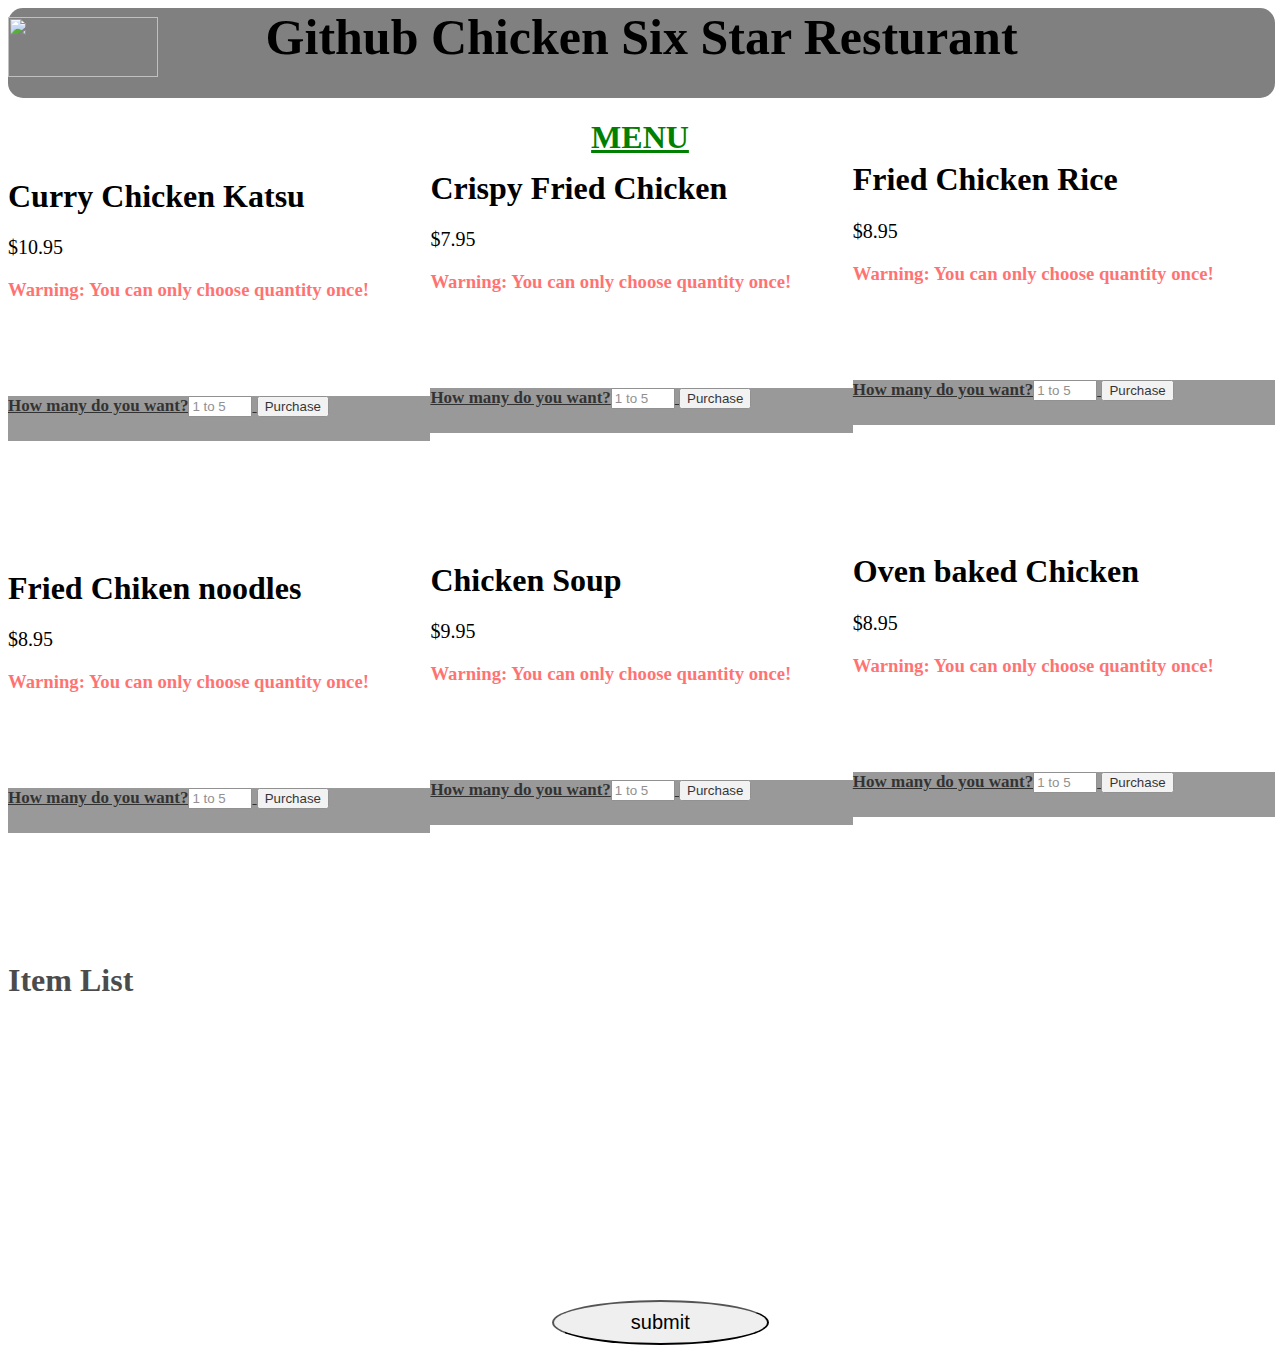
==== commit 457702e5: "Add files via upload" ====
--- a/index.html
+++ b/index.html
@@ -90,15 +90,16 @@
     </div>
   </div>
   <div id="result">
+    <h1>Item List</h1>
     <p id="show1"></p>
     <p id="show2"></p>
-    <p id="show3">
-      <p>
-        <p id="show4"></p>
-        <p id="show5"></p>
-        <p id="show6"></p>
-        <button onclick="nextpage()">submit</button>
+    <p id="show3"><p>
+    <p id="show4"></p>
+    <p id="show5"></p>
+    <p id="show6"></p>
+        
   </div>
+  <button id="transN" onclick="nextpage()">submit</button>
   <script src="store.js"></script>
 </body>
 
--- a/store.css
+++ b/store.css
@@ -110,9 +110,10 @@
 
 #result {
   width: 98.5vw;
-  height: 50vh;
+  height: 40vh;
   background-color: white;
   opacity: 0.7;
+  overflow: auto;
 }
 
 #recipe {
@@ -127,7 +128,15 @@
   text-align: center;
   text-decoration: underline;
 }
-
+#transN{
+  width:17vw;
+  height:5vh;
+  font-size: 20px;
+  margin-left: 43%;
+  bottom: 10px;
+  border-radius: 50%;
+  border: 2px solid #4CAF50d;
+}
 #ThankU {
   text-align: center;
 }
@@ -136,4 +145,6 @@
 }
 #cancel{
   float: left;
+  background-color:red;
+  color:black;
 }